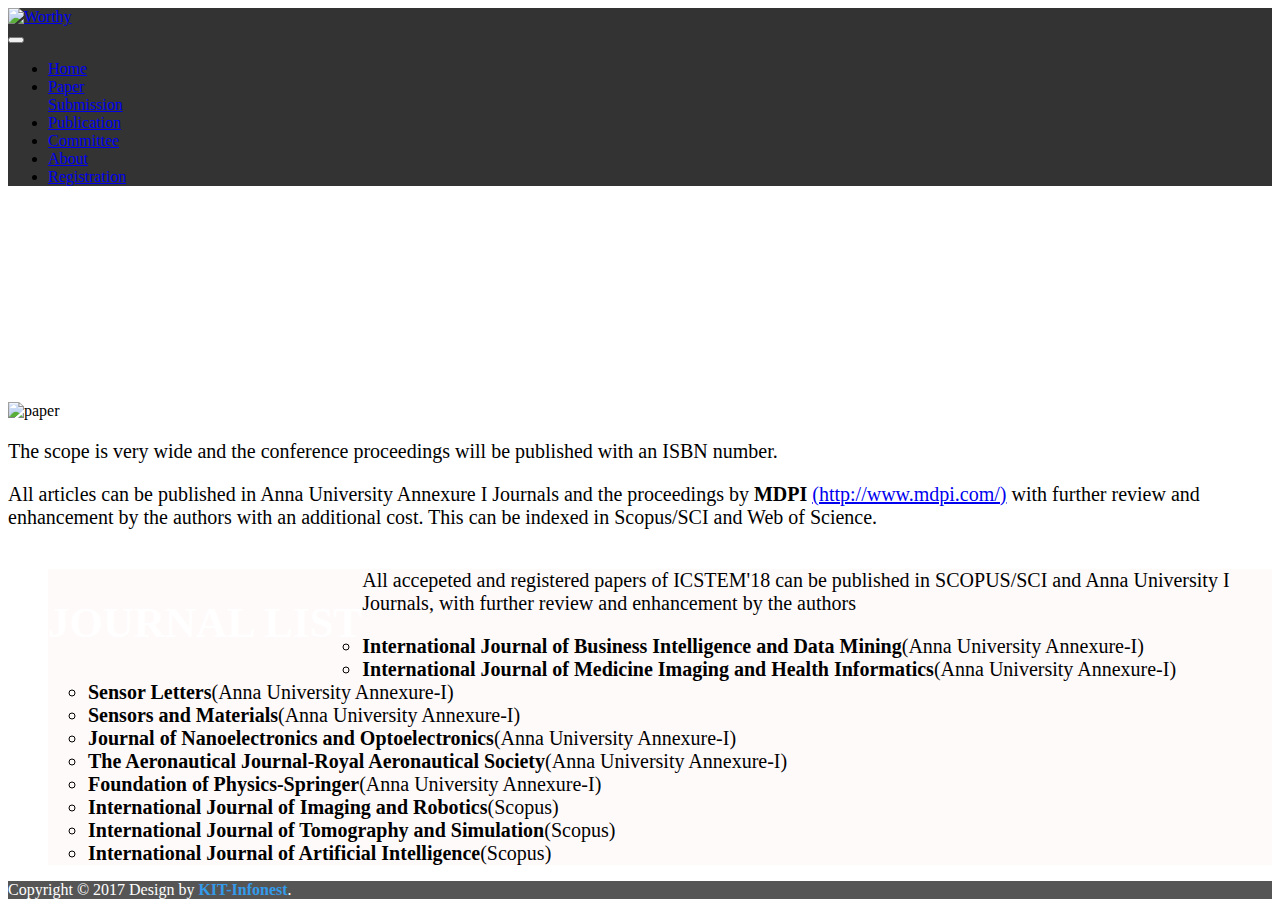
==== publication.html @ 7bdcebae "Update publication.html" ====
<!DOCTYPE html>
<!--[if IE 9]> <html lang="en" class="ie9"> <![endif]-->
<!--[if !IE]><!-->
<html lang="en">
	<head>
		<meta charset="utf-8">
		<title>KIT-ICSTEM</title>
		<meta name="description" content="KITCBE-ICSTEM">
		<meta name="author" content="G & J">

		<!-- Mobile Meta -->
		<!-- <meta name="viewport" content="width=device-width, initial-scale=1.0"> -->

		<!-- Favicon -->
		<link rel="shortcut icon" href="images/favicon.ico">

		<!-- Web Fonts -->
		<link href='http://fonts.googleapis.com/css?family=Open+Sans:400italic,700italic,400,700,300&amp;subset=latin,latin-ext' rel='stylesheet' type='text/css'>
		<link href='http://fonts.googleapis.com/css?family=Raleway:700,400,300' rel='stylesheet' type='text/css'>
		<link rel="stylesheet" href="https://cdnjs.cloudflare.com/ajax/libs/font-awesome/4.7.0/css/font-awesome.min.css">

		<!-- Bootstrap core CSS -->
		<link href="bootstrap/css/bootstrap.css" rel="stylesheet">

		<!-- Font Awesome CSS -->
		<link href="fonts/font-awesome/css/font-awesome.css" rel="stylesheet">

		<!-- Plugins -->
		<link href="css/animations.css" rel="stylesheet">

		<!-- Worthy core CSS file -->
		<link href="css/style.css" rel="stylesheet">

		<!-- Custom css -->
		<link href="css/custom.css" rel="stylesheet">
	</head>

	<body class="no-trans">
		<!-- scrollToTop -->
		<!-- ================ -->
		<div class="scrollToTop"><i class="icon-up-open-big"></i></div>

		<!-- header start -->
		<!-- ================ -->
		<header class="header fixed clearfix navbar navbar-fixed-top" style="background-color:#333">
			<div class="container">
				<div class="row">
					<div class="col-md-4">

						<!-- header-left start -->
						<!-- ================ -->
						<div class="header-left clearfix">

							<!-- logo -->
							<div class="logo smooth-scroll hidden-sm">
								<a href="#banner"><img id="logo" style="width:80px" src="images/logo.png" alt="Worthy"></a>
							</div>

							<!-- name-and-slogan -->
							<div class="site-name-and-slogan smooth-scroll">
								<div class="site-name" style="font-size:40px;"><a href="#banner"></a></div>
								<!-- <div class="site-slogan">Free Bootstrap Theme by <a target="_blank" href="http://htmlcoder.me">HtmlCoder</a></div> -->
							</div>

						</div>
						<!-- header-left end -->

					</div>
					<div class="col-md-8">

						<!-- header-right start -->
						<!-- ================ -->
						<div class="header-right clearfix">

							<!-- main-navigation start -->
							<!-- ================ -->
							<div class="main-navigation animated">

								<!-- navbar start -->
								<!-- ================ -->
								<nav class="navbar navbar-default" role="navigation">
									<div class="container-fluid">
										<div class="navbar-header">
											<button type="button" class="navbar-toggle" data-toggle="collapse" data-target="#myNavbar">
												<span class="icon-bar"></span>
												<span class="icon-bar"></span>
												<span class="icon-bar"></span>
											</button>
										</div>
										<div class="collapse navbar-collapse scrollspy smooth-scroll" id="myNavbar">
											<ul class="nav navbar-nav navbar-right">
												<li><a href="index.html" style="font-weight:500">Home</a></li>
												<li><a href="papers.html" style="font-weight:500">Paper<br>Submission</a></li>
												<li class="active"><a href="publication.html" style="font-weight:500">Publication</a></li>
												<li><a href="committie.html" style="font-weight:500">Committee</a></li>
												<li><a href="ieee.html" style="font-weight:500">About</a></li>
												<li><a href="Registration.html" style="font-weight:500">Registration</a></li>
											</ul>
										</div>
									</div>
									</div>
								</nav>
							</div>
						</div>
					</div>
				</div>
			</div>
		</header>

	<div class="container" style="padding-top:200px;">
		<div class="row-eq-height">
			<div class="col-lg-6">
	<img src="./images/paper.png" height="200px" width="200px" alt="paper">
	</div>
	<div class="col-lg-6" style="font-size:20px">
<p>The scope is very wide and the conference proceedings will be published with an ISBN number.
</p>
<p>All articles can be published in Anna University Annexure I Journals and the proceedings by <b>MDPI</b> <a href="http://www.mdpi.com/">(http://www.mdpi.com/)</a> with further review and enhancement by the authors with an additional cost. This can be indexed in Scopus/SCI and Web of Science.</p>
</div>
</div>
</div>
<div class="">
	<ul style="list-style:none;">
		<div class="">
			<div class="" style="background-color:#339BEB;margin-top:40px">
				<div class="container">
					<div class="pull-left" data-animation-effect="fadeIn">
						<h1 style="font-size:43px;color:#fff">JOURNAL LIST<span></span></h1>
					</div>
				</div>
			</div>
			<div class="">
				<div class="">
					<div class="jumbotron" style="background-color:snow">
							<div class="container">
								<div class="col-lg-11">
									<ul style="font-size:20px">
										<p>All accepeted and registered papers of ICSTEM'18 can be published in SCOPUS/SCI and Anna University I Journals, with further review and enhancement by the authors</p>
										<li><b>International Journal of Business Intelligence and Data Mining</b></b>(Anna University Annexure-I)</li>
										<li><b>International Journal of Medicine Imaging and Health Informatics</b></b>(Anna University Annexure-I)</li>
										<li><b>Sensor Letters</b>(Anna University Annexure-I)</li>
										<li><b>Sensors and Materials</b>(Anna University Annexure-I)</li>
										<li><b>Journal of Nanoelectronics and Optoelectronics</b>(Anna University Annexure-I)</li>
										<li><b>The Aeronautical Journal-Royal Aeronautical Society</b>(Anna University Annexure-I)</li>
										<li><b>Foundation of Physics-Springer</b>(Anna University Annexure-I)</li>
										<li><b>International Journal of Imaging and Robotics</b>(Scopus)</li>
										<li><b>International Journal of Tomography and Simulation</b>(Scopus)</li>
										<li><b>International Journal of Artificial Intelligence</b>(Scopus)</li>
									</ul>
								</div>
							</div>
					</div>
				</div>
			</div>
		</div>
	</ul>
</div>
		<footer >
			<div class="" style="background-color:#555;">
				<div class="container">
					<div class="">
						<div class="col-md-12">
							<p class="text-center" style="color:#fff">Copyright © 2017 Design by <a style="color: #339BEB;text-decoration:none;font-weight:bold;" target="_blank" href="http://kitinfonest.com/">KIT-Infonest</a>.</p>						</div>
						</div>
					</div>
				</div>
		</footer>



  </body>
  </html>
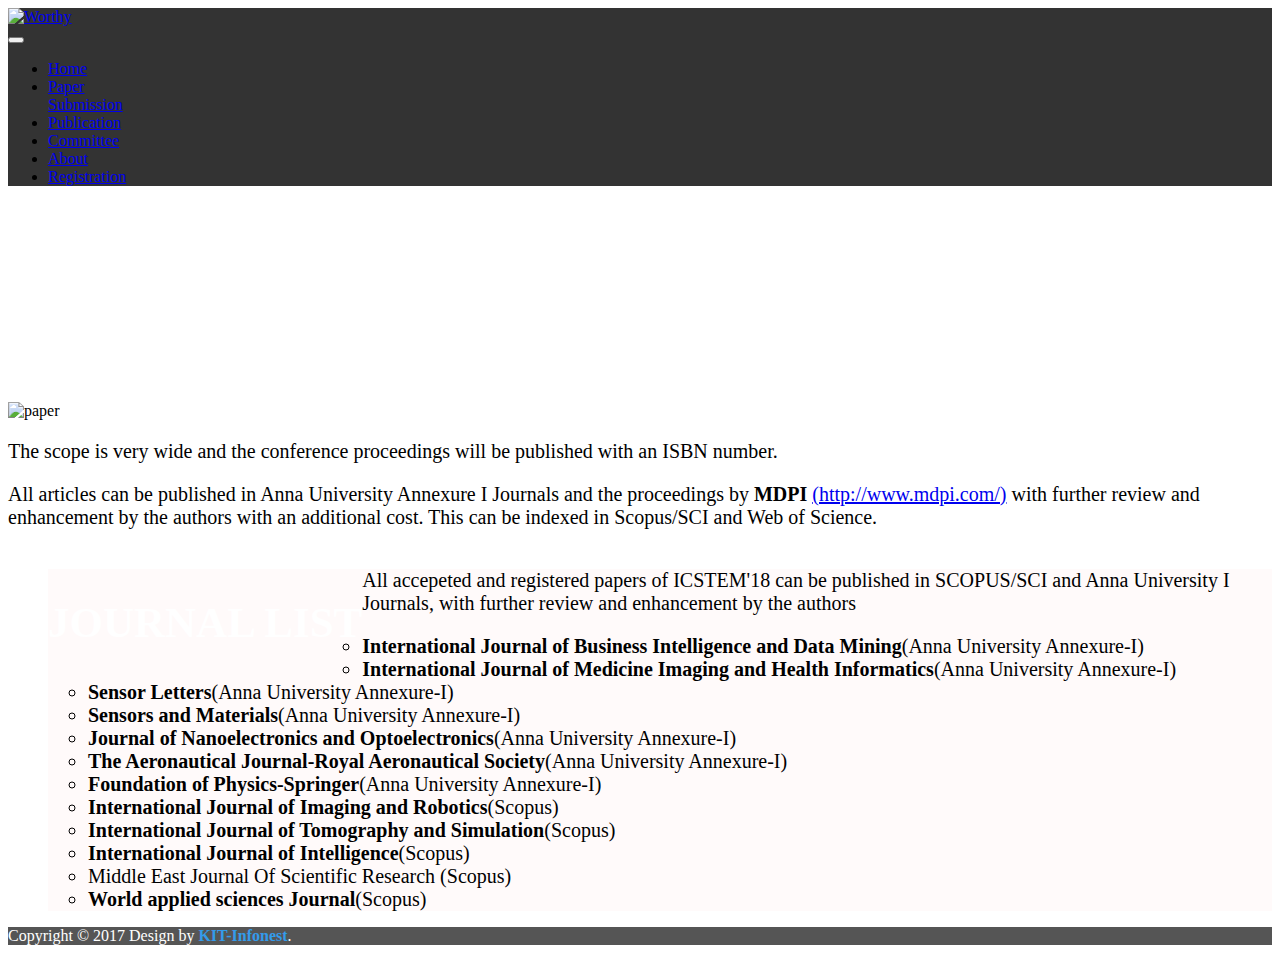
==== commit cb6e633c: "Update publication.html" ====
--- a/publication.html
+++ b/publication.html
@@ -145,7 +145,10 @@
 										<li><b>Foundation of Physics-Springer</b>(Anna University Annexure-I)</li>
 										<li><b>International Journal of Imaging and Robotics</b>(Scopus)</li>
 										<li><b>International Journal of Tomography and Simulation</b>(Scopus)</li>
-										<li><b>International Journal of Artificial Intelligence</b>(Scopus)</li>
+										<li><b>International Journal of  Intelligence</b>(Scopus)</li>
+					<li>Middle East Journal Of Scientific Research </b>(Scopus)</li>
+					<li><b>World applied sciences Journal</b>(Scopus)</li>
+					
 									</ul>
 								</div>
 							</div>
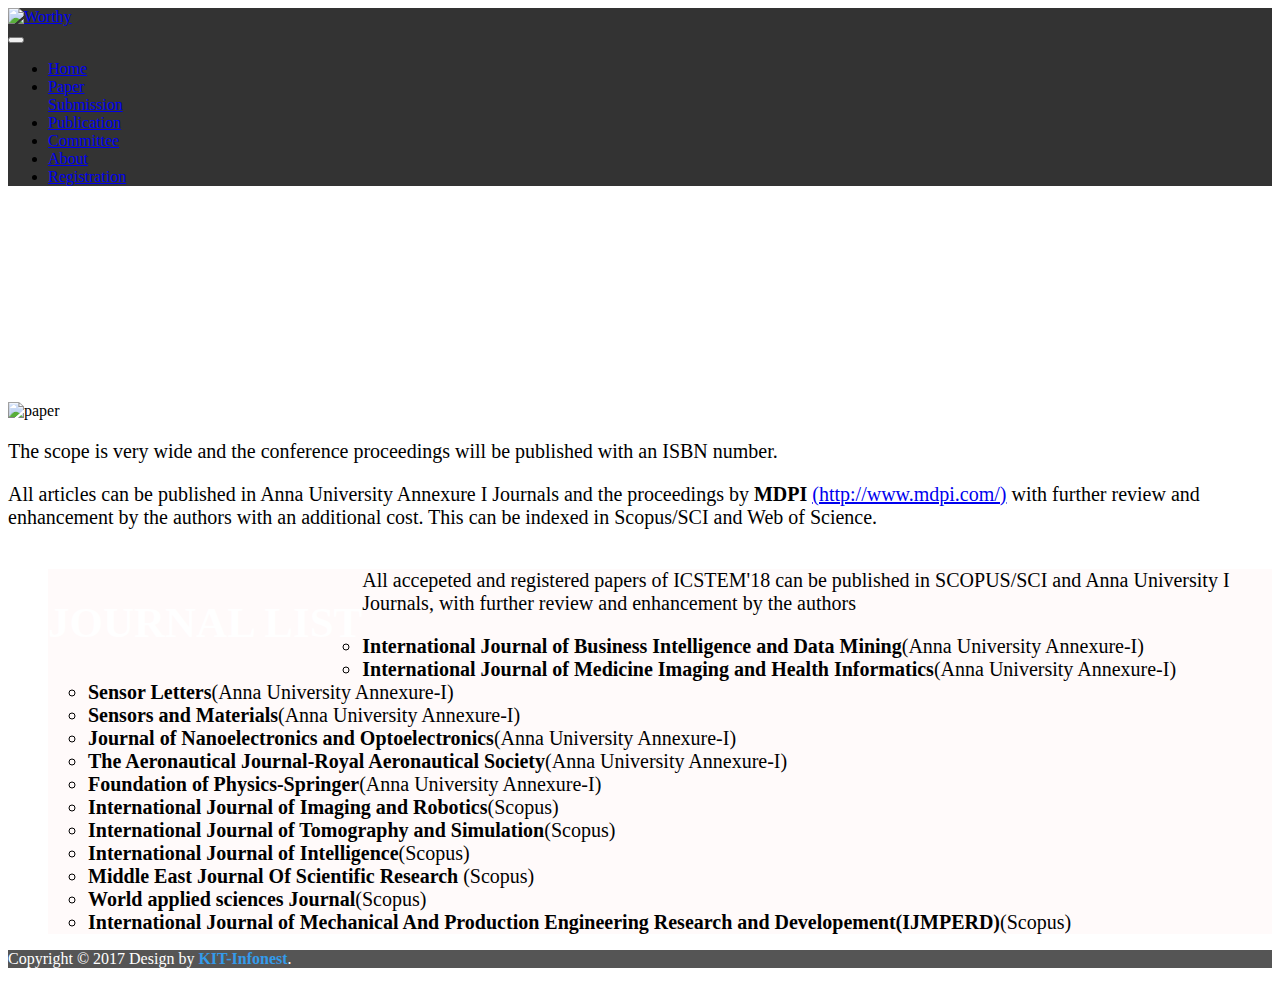
==== commit f1d3bfa6: "Update publication.html" ====
--- a/publication.html
+++ b/publication.html
@@ -146,8 +146,10 @@
 										<li><b>International Journal of Imaging and Robotics</b>(Scopus)</li>
 										<li><b>International Journal of Tomography and Simulation</b>(Scopus)</li>
 										<li><b>International Journal of  Intelligence</b>(Scopus)</li>
-					<li>Middle East Journal Of Scientific Research </b>(Scopus)</li>
+					<li><b>Middle East Journal Of Scientific Research </b>(Scopus)</li>
 					<li><b>World applied sciences Journal</b>(Scopus)</li>
+										<li><b>International Journal of Mechanical And Production Engineering Research and Developement(IJMPERD)</b>(Scopus)</li>
+
 					
 									</ul>
 								</div>
